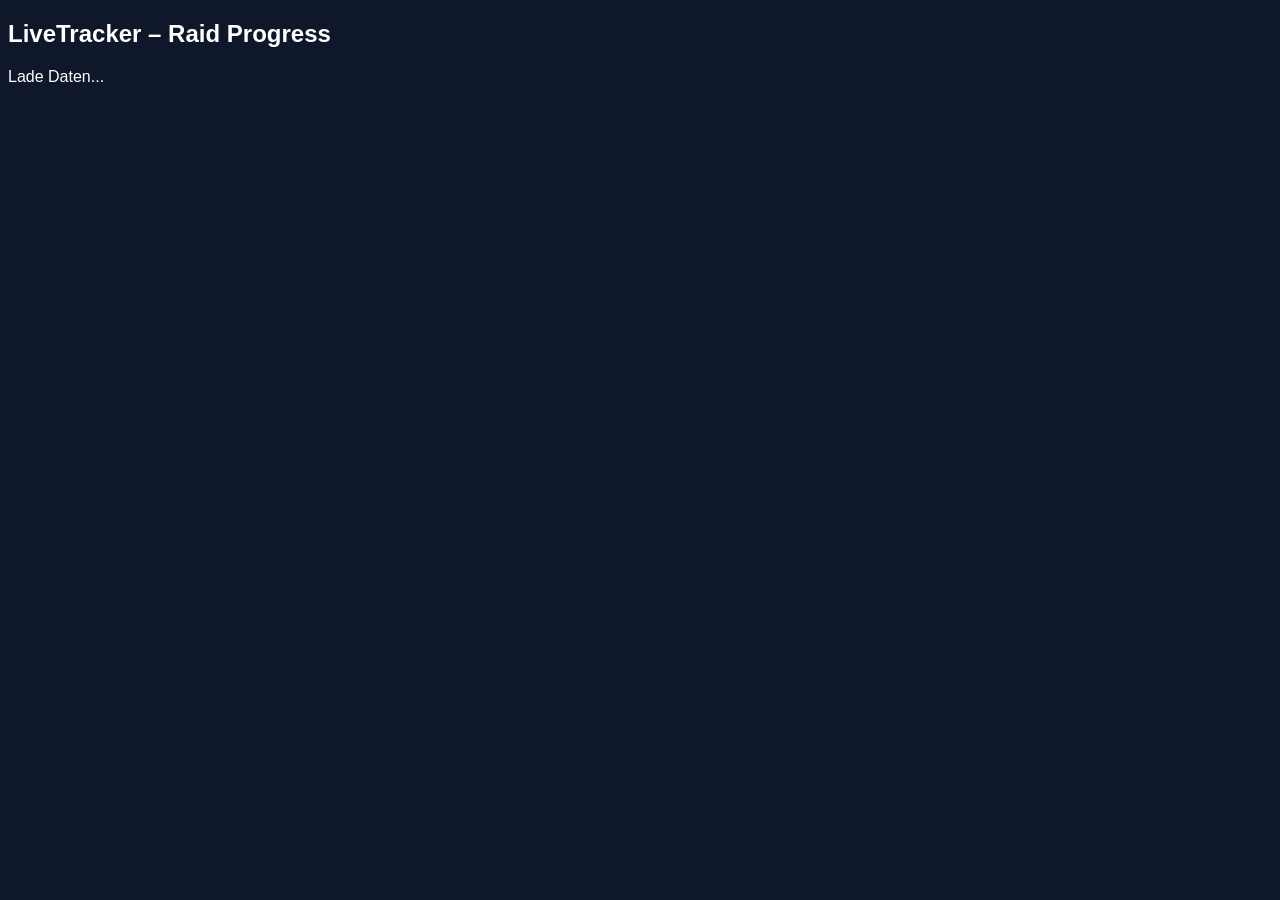
==== index2.html @ ded7c5d0 "Rename public/index.html to index2.html" ====
<!DOCTYPE html>
<html>

<head>

<meta charset="UTF-8">

<style>

body{
  background:#0f172a;
  font-family:Arial;
  color:white;
}

.raid-card{
  background:#0b1a33;
  border:1px solid #d4af37;
  padding:20px;
  border-radius:12px;
  max-width:600px;
}

.raid-live{
  color:#22c55e;
  font-weight:bold;
  margin-bottom:10px;
}

.raid-boss{
  font-size:20px;
  margin-bottom:10px;
}

.raid-stats{
  margin-bottom:6px;
}

.pull-row{
  font-size:13px;
}

.raid-log{
  display:inline-block;
  margin-top:15px;
  color:#facc15;
}

</style>

</head>

<body>

<h2>LiveTracker – Raid Progress</h2>

<div id="raid-tracker">
Lade Daten...
</div>

<script src="/script.js"></script>

</body>

</html>
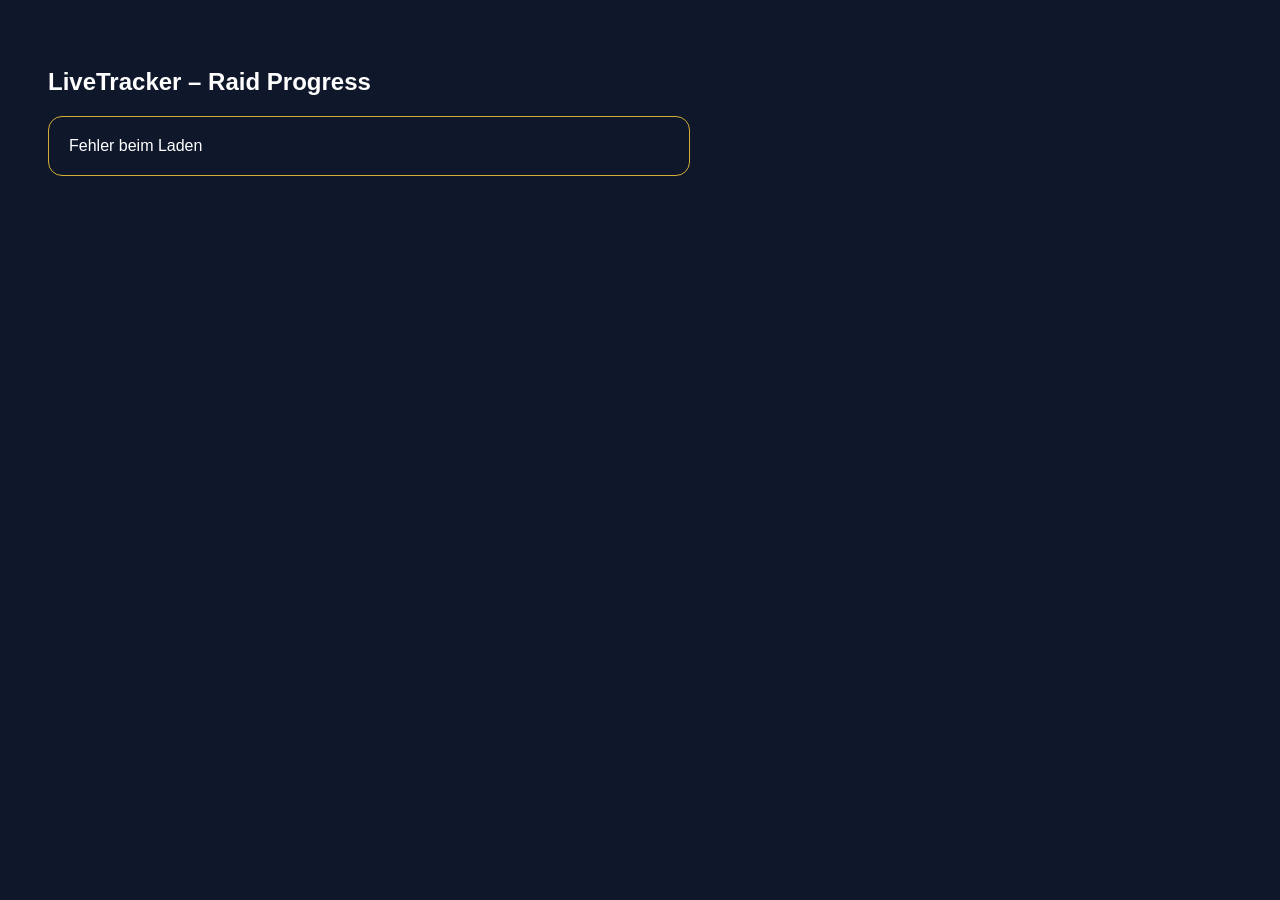
==== commit 8fc75b3f: "Update index2.html" ====
--- a/index2.html
+++ b/index2.html
@@ -5,45 +5,89 @@
 
 <meta charset="UTF-8">
 
+<title>LiveTracker – Raid Progress</title>
+
 <style>
 
 body{
   background:#0f172a;
   font-family:Arial;
   color:white;
+  padding:40px;
 }
 
+/* CARD */
+
 .raid-card{
-  background:#0b1a33;
+  background:#0f172a;
   border:1px solid #d4af37;
+  border-radius:14px;
   padding:20px;
-  border-radius:12px;
   max-width:600px;
 }
 
-.raid-live{
-  color:#22c55e;
+/* STATUS */
+
+.raid-status{
   font-weight:bold;
   margin-bottom:10px;
 }
 
+.raid-status.live{
+  color:#22c55e;
+  text-shadow:0 0 10px rgba(34,197,94,0.8);
+}
+
+.raid-status.offline{
+  color:#ef4444;
+}
+
+/* BOSS */
+
 .raid-boss{
   font-size:20px;
   margin-bottom:10px;
+  color:#facc15;
 }
+
+/* STATS */
 
 .raid-stats{
   margin-bottom:6px;
 }
 
-.pull-row{
+/* TIMELINE */
+
+.raid-timeline{
+  margin-top:12px;
   font-size:13px;
 }
+
+.pull-row{
+  margin-bottom:2px;
+}
+
+.pull-row.best{
+  color:#22c55e;
+  font-weight:bold;
+}
+
+/* BOSS KILL */
+
+.boss-kill{
+  margin:10px 0;
+  font-weight:bold;
+  color:#facc15;
+  text-shadow:0 0 8px gold;
+}
+
+/* LOG BUTTON */
 
 .raid-log{
   display:inline-block;
   margin-top:15px;
   color:#facc15;
+  text-decoration:none;
 }
 
 </style>
@@ -58,7 +102,7 @@
 Lade Daten...
 </div>
 
-<script src="/script.js"></script>
+<script src="/raid-tracker.js"></script>
 
 </body>
 
